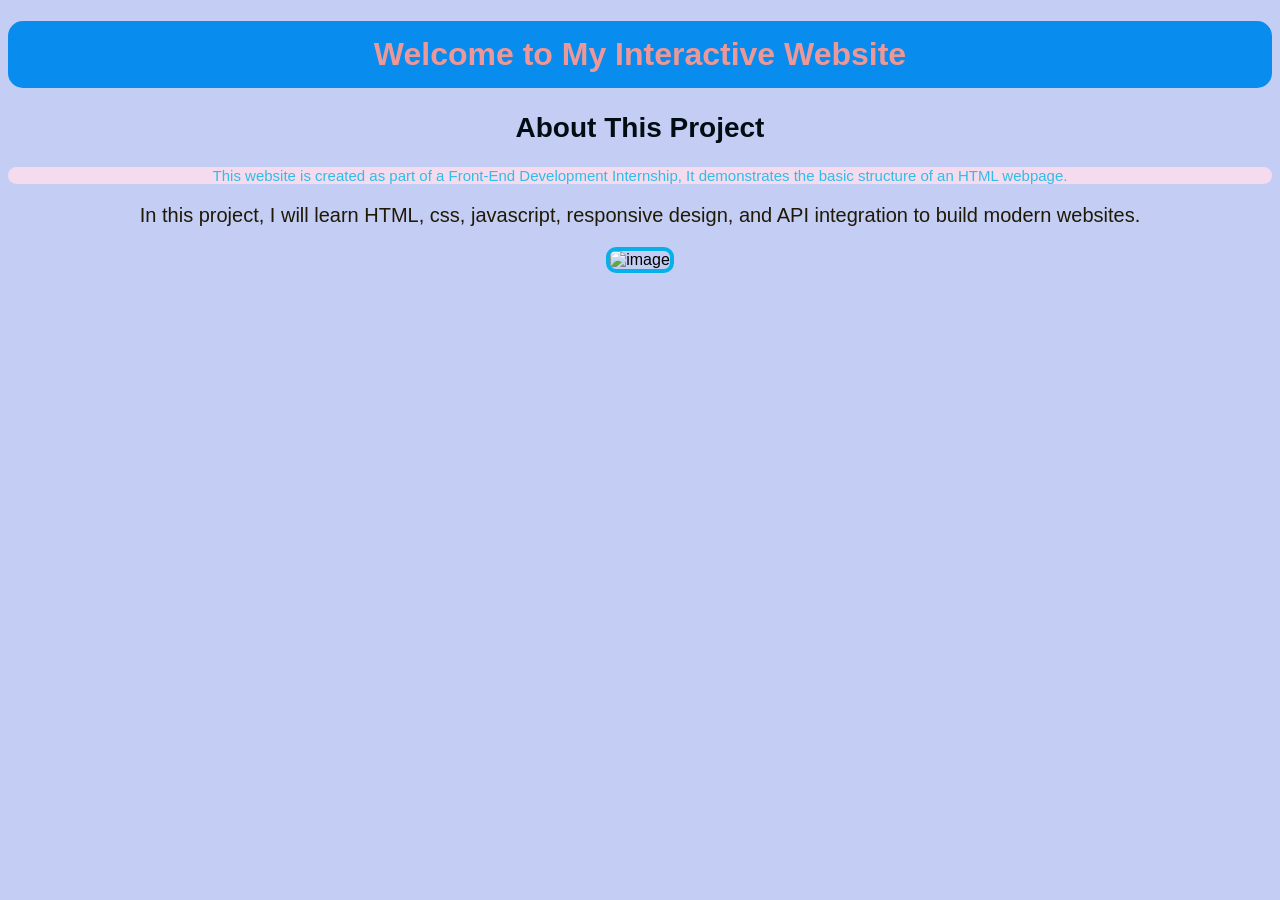
==== task 2/inline_style.html @ bfb8b3de "Added internship tasks" ====
<!DOCTYPE html>
<html lang="en">
    <meta charset="UTF-8">
    <meta name="viewport" content="width=device-width, initial-scale=1.0">
    <title>Interactive website</title>
</html>
<body style ="background-color: rgba(195, 205, 245, 0.973); font-family: Arial, sans-serif;
text-align: center;">
    <h1 style = "color: rgba(237, 152, 152); background-color: #088ced; padding: 15px; border-radius: 15px;">
        Welcome to My Interactive Website</h1>
    <h2 style = "color: rgb(1, 13, 19); font-size: 28px;">
        About This Project
    </h2>
    <p style = "color : rgb(46, 189, 236); background-color: rgb(244, 219, 237); font-size: 15px; border-radius: 10px;">
        This website is created as part of a Front-End Development Internship,
        It demonstrates the basic structure of an HTML webpage.
    </p>
    <p style = "color : rgb(28, 21, 2, 0.984); font-size: 20px;">
        In this project, I will learn HTML, css, javascript, responsive design, and API 
        integration to build modern websites.
    </p>
    <img src="https://reversedout.com/wp-content/uploads/2021/11/interactive-website-design.png" 
         style= " width: 50% ; border: 4px solid rgb(6, 177, 234); border-radius: 10px;" alt="image">



</body>
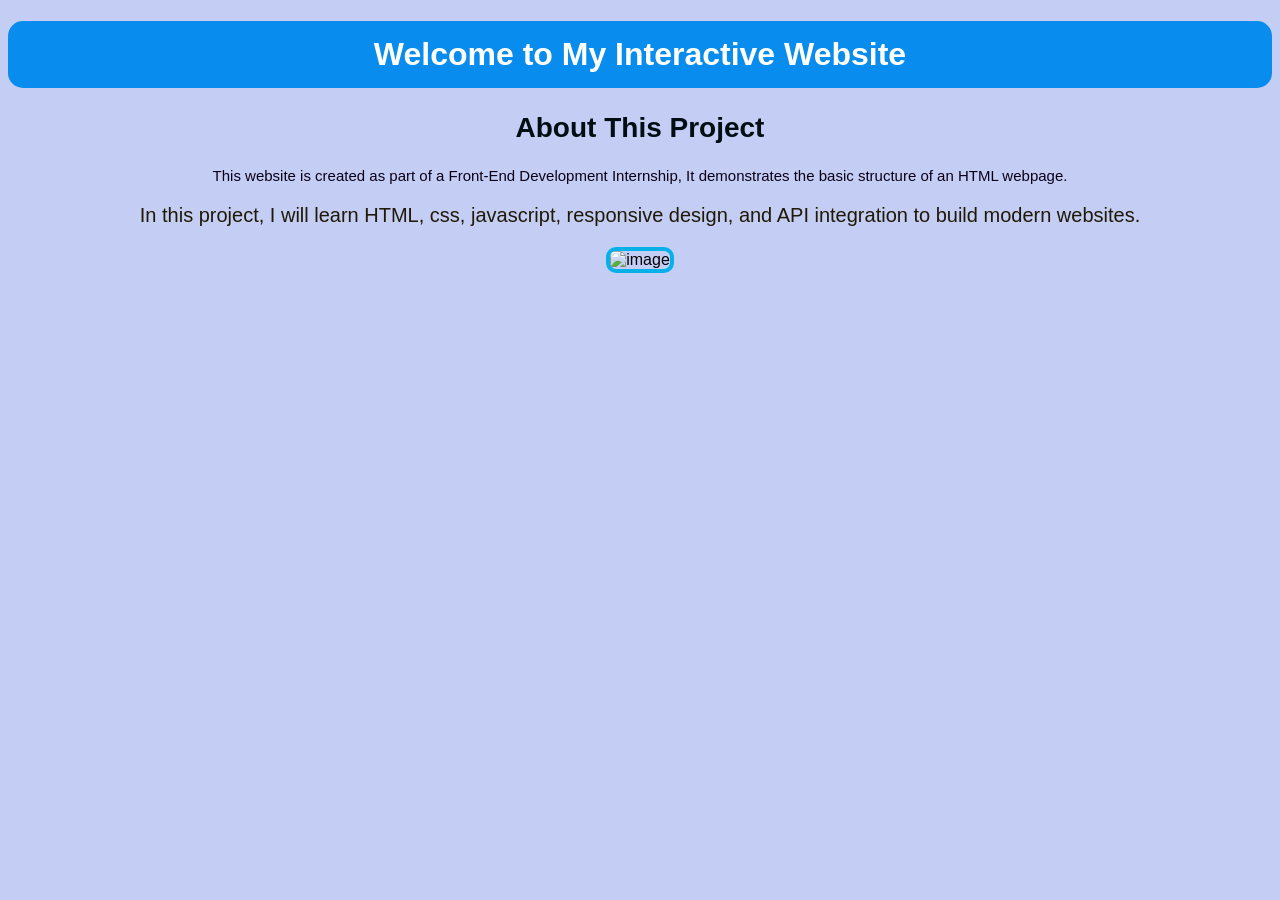
==== commit d50d5e85: "Updated all internship tasks." ====
--- a/task 2/inline_style.html
+++ b/task 2/inline_style.html
@@ -4,25 +4,28 @@
     <meta name="viewport" content="width=device-width, initial-scale=1.0">
     <title>Interactive website</title>
 </html>
+
 <body style ="background-color: rgba(195, 205, 245, 0.973); font-family: Arial, sans-serif;
 text-align: center;">
-    <h1 style = "color: rgba(237, 152, 152); background-color: #088ced; padding: 15px; border-radius: 15px;">
+    <h1 style = "color: white; background-color: #088ced; padding: 15px; border-radius: 15px;">
         Welcome to My Interactive Website</h1>
+
     <h2 style = "color: rgb(1, 13, 19); font-size: 28px;">
         About This Project
     </h2>
-    <p style = "color : rgb(46, 189, 236); background-color: rgb(244, 219, 237); font-size: 15px; border-radius: 10px;">
+
+    <p style = "color : rgb(11, 1, 23); font-size: 15px; border-radius: 10px;">
         This website is created as part of a Front-End Development Internship,
         It demonstrates the basic structure of an HTML webpage.
     </p>
+
     <p style = "color : rgb(28, 21, 2, 0.984); font-size: 20px;">
         In this project, I will learn HTML, css, javascript, responsive design, and API 
         integration to build modern websites.
     </p>
+
     <img src="https://reversedout.com/wp-content/uploads/2021/11/interactive-website-design.png" 
-         style= " width: 50% ; border: 4px solid rgb(6, 177, 234); border-radius: 10px;" alt="image">
-
-
+         style= " width: 700px ; border: 4px solid rgb(6, 177, 234); border-radius: 10px;" alt="image">
 
 </body>
 
